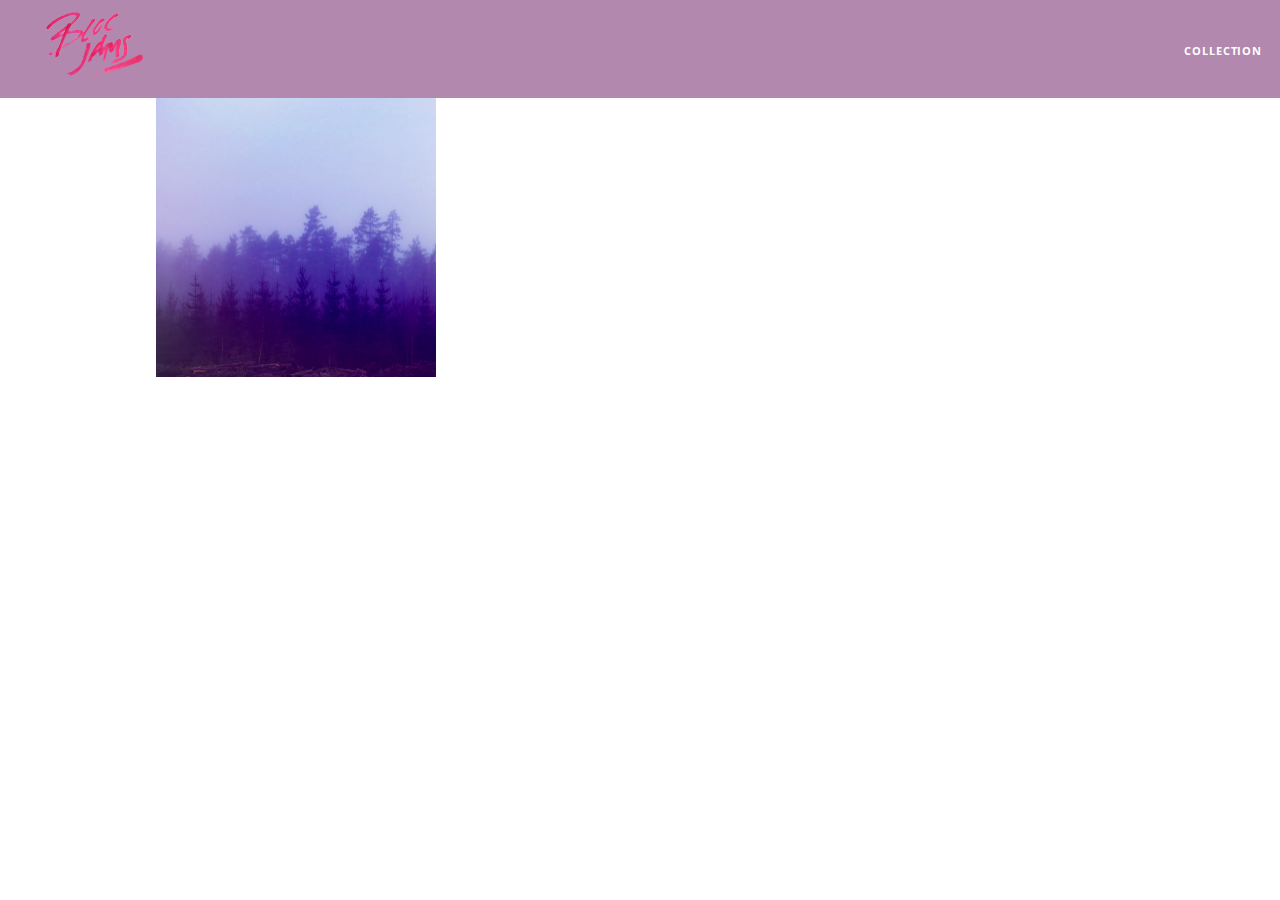
==== album.html @ 6fa30786 "assignment 6 - html-css-album view:completed" ====
<!DOCTYPE html>
<html>
    <head>
        <title>Bloc Jams</title>
        <meta name="viewport" content="width=device-width, initial-scale= 1" >
        <link rel="stylesheet" type="text/css" href="http://fonts.googleapis.com/css?family=Open+Sans:400,800,600,700,300">
        <link rel="stylesheet" type="text/css" href="http://code.ionicframework.com/ionicons/2.0.1/css/ionicons.min.css">
        <link rel="stylesheet" type="text/css" href="styles/normalize.css">
        <link rel="stylesheet" type="text/css" href="styles/main.css">
        <link rel="stylesheet" type="text/css" href="styles/album.css">
    </head>
    <body class="album">
        <nav class="navbar"> <!-- navigation bar -->
            <a href="index.html" class="logo">
                <img src="assets/images/bloc_jams_logo.png" alt="bloc jams logo">
            </a>
            <div class="links-container">
                <a href="collection.html" class="navbar-link">collection</a>
            </div>
        </nav>
        <main class="album-view container narrow">
            <section class="clearfix">
                <div class="column half">
                    <img src="assets/images/album_covers/01.png" class="album-cover-art">
                </div>
                <div class="album-view-details column half">
                    <h2 class="album-view-title">The Colors</h2>
                    <h3 class="album-view-artist">Pablo Picasso</h3>
                    <h5 class="album-view-release-info">1909 Spanis Records</h5>
                </div>
            </section>
            <table class="album-view-song-list">
                <tr class="album-view-song-item">
                    <td class="song-item-number">1</td>
                    <td class="song-item-title">Blue</td>
                    <td class="song-item-duration">X:XX</td>
                </tr>
                <tr class="album-view-song-item">
                    <td class="song-item-number">2</td>
                    <td class="song-item-title">Red</td>
                    <td class="song-item-duration">X:XX</td>
                </tr>
                <tr class="album-view-song-item">
                    <td class="song-item-number">3</td>
                    <td class="song-item-title">Green</td>
                    <td class="song-item-duration">X:XX</td>
                </tr>
                <tr class="album-view-song-item">
                    <td class="song-item-number">4</td>
                    <td class="song-item-title">Purple</td>
                    <td class="song-item-duration">X:XX</td>
                </tr>
                <tr class="album-view-song-item">
                    <td class="song-item-number">5</td>
                    <td class="song-item-title">Black</td>
                    <td class="song-item-duration">X:XX</td>
                </tr>
                <tr class="album-view-song-item">
                    <td class="song-item-number">1</td>
                    <td class="song-item-title">Blue</td>
                    <td class="song-item-duration">X:XX</td>
                </tr>
            </table>
        </main>
    </body>
</html>
---- styles/main.css ----
*, *::before, *::after {
    -moz-box-sizing: border-box;
    -webkit-box-sizing: border-box;
    box-sizing: border-box;    
}

html {
    height: 100%; /* makes sure our HTML takes up 100% of the browser window */
    font-size: 100%;
}

body {
    font-family: 'Open Sans';   /* sets our font to the "Open Sans" typeface */
    color: white;               /* sets the text color to white */
    min-height: 100%;           /* says the height of the body must be, at minimum, 100% of the window */
}

.navbar {
    position: relative;
    padding: 0.5rem;
    background-color: rgba(101,18,95,0.5);
    z-index: 1;
}

.navbar .logo {
    position: relative; /* position will be explained in a resource */
    left: 2rem;
    cursor: pointer; /* produces the finger-pointer icon when hovering the logo */
}

.navbar .links-container {
    display: table;
    position: absolute;
    top: 0;
    right: 0;
    height: 100px;
    color: white;
    text-decoration: none;
}

.links-container .navbar-link {
    display: table-cell;
    position: relative;
    height: 100%;
    padding-left: 1rem;
    padding-right: 1rem;
    vertical-align: middle;
    color: white;
    font-size: 0.625rem;
    letter-spacing: 0.05rem;
    font-weight: 700;
    text-transform: uppercase;    
    text-decoration: none;
    cursor: pointer;    
}

.links-container .navbar-link:hover {
    color: rgb(233,50,117);
}

.links-container .navbar-link:active {
    color: rgb(233,50,117);
    background-color: white;
}

.container {
    margin: 0 auto;
    max-width: 64rem;
}

.container.narrow {
    max-width: 56rem;
}

/* Medium and small screen (640px) */
@media (min-width: 640px) {
    html { font-size: 112%; }
    
    .column {
        float:left;
        padding-left: 1rem;
        padding-right: 1rem;
    }
    
    .column.full { width: 100%;}
    .column.two-thirds { width: 66.7%;}
    .column.half { width: 50%;}
    .column.third {width: 33.3%;}
    .column.fourth {width: 25%;}
    .column.flow-opposite: float:right; }
    
}

/* Large screens (1024px) */
@media (min-width: 1024px) {
    html { font-size: 120%; }
}

.clearfix::before,
.clearfix::after {
    content: " ";
    display: table;
}

.clearfix::after {
    clear:both;
}
---- styles/album.css ----
body.album {
    background-image: url(../assets/images/blurred_backgrounds/blur_bg_3.jpg);
    background-repeat: no-repeat;
    background-attachment: fixed;
    background-position: center center;
    background-size: cover;
}

.album-cover-art {
    position: relative;
    left:20%
    margin-top: 1rem;
    width: 60%;
}

.album-vew-details {
    position: relative;
    top: 1.5rem;
    padding: 1rem;
}

.album-view-details .album-vew-title {
    font-weight: 300;
    font-size: 2rem;
}

.album-view-details .album-view-artist {
    font-weight: 300;
    font-size: 1.5rem;
}

.album-view-details .album-view-release-info {
    font-weight: 300;
    font-size: 0.75rem;
}

.album-view-song-list {
    width: 90%;
    margin: 1.5rem auto;
    font-weight: 300;
    font-size: 0.75em;
    border-collapse: collapse;
}

.album-view-song-title {
    height: 3rem;
    border-bottom: 1px solid rgba(255,255,255,0.5);
}

.sont-item-number {
    width: 5%;
}

.song-item-title {
    width: 85%;
}

.song-item-duration {
    width: 5%;
}

@media (max-width: 640px) and (min-width: 320px) {
    .album-view-details {
        text-align: center;
    }
    
    .album-view-title {
        margin-top: 0;
    }
}

@media (max-width: 1024px) and (min-widht: 320px) {
    .album-view-song-list {
        position: relative;
        top: 1rem;
        width: 80%;
        margin: auto;
    }
}
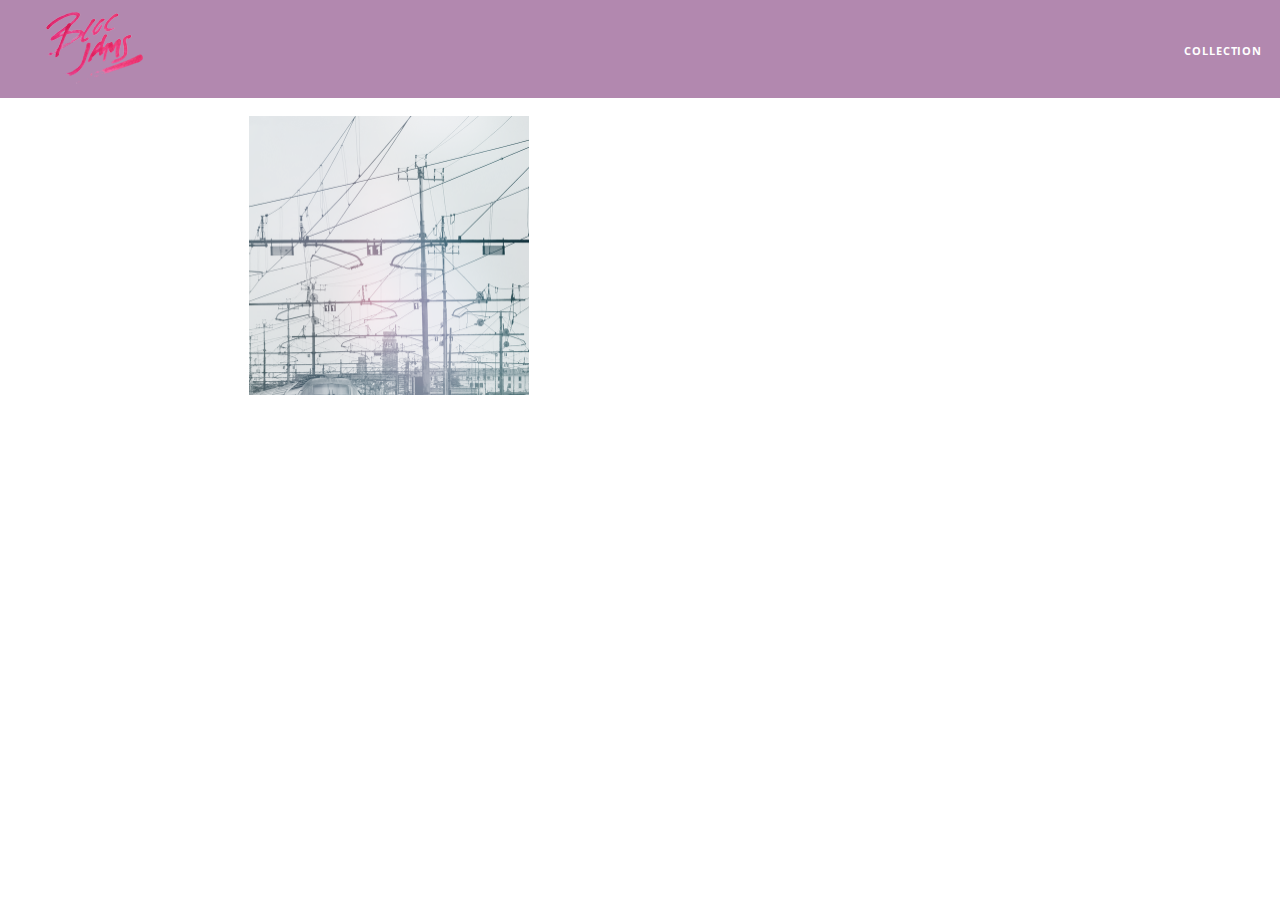
==== commit 0740e663: "Assignment 11 - DOM scripting: album - C" ====
--- a/album.html
+++ b/album.html
@@ -24,43 +24,14 @@
                     <img src="assets/images/album_covers/01.png" class="album-cover-art">
                 </div>
                 <div class="album-view-details column half">
-                    <h2 class="album-view-title">The Colors</h2>
-                    <h3 class="album-view-artist">Pablo Picasso</h3>
-                    <h5 class="album-view-release-info">1909 Spanis Records</h5>
+                    <h2 class="album-view-title">title</h2>
+                    <h3 class="album-view-artist">artist</h3>
+                    <h5 class="album-view-release-info">test</h5>
                 </div>
             </section>
-            <table class="album-view-song-list">
-                <tr class="album-view-song-item">
-                    <td class="song-item-number">1</td>
-                    <td class="song-item-title">Blue</td>
-                    <td class="song-item-duration">X:XX</td>
-                </tr>
-                <tr class="album-view-song-item">
-                    <td class="song-item-number">2</td>
-                    <td class="song-item-title">Red</td>
-                    <td class="song-item-duration">X:XX</td>
-                </tr>
-                <tr class="album-view-song-item">
-                    <td class="song-item-number">3</td>
-                    <td class="song-item-title">Green</td>
-                    <td class="song-item-duration">X:XX</td>
-                </tr>
-                <tr class="album-view-song-item">
-                    <td class="song-item-number">4</td>
-                    <td class="song-item-title">Purple</td>
-                    <td class="song-item-duration">X:XX</td>
-                </tr>
-                <tr class="album-view-song-item">
-                    <td class="song-item-number">5</td>
-                    <td class="song-item-title">Black</td>
-                    <td class="song-item-duration">X:XX</td>
-                </tr>
-                <tr class="album-view-song-item">
-                    <td class="song-item-number">1</td>
-                    <td class="song-item-title">Blue</td>
-                    <td class="song-item-duration">X:XX</td>
-                </tr>
+            <table class="album-view-song-list">                
             </table>
         </main>
+        <script src="scripts/album.js"></script>
     </body>
 </html>--- a/styles/album.css
+++ b/styles/album.css
@@ -8,7 +8,7 @@
 
 .album-cover-art {
     position: relative;
-    left:20%
+    left:20%;
     margin-top: 1rem;
     width: 60%;
 }
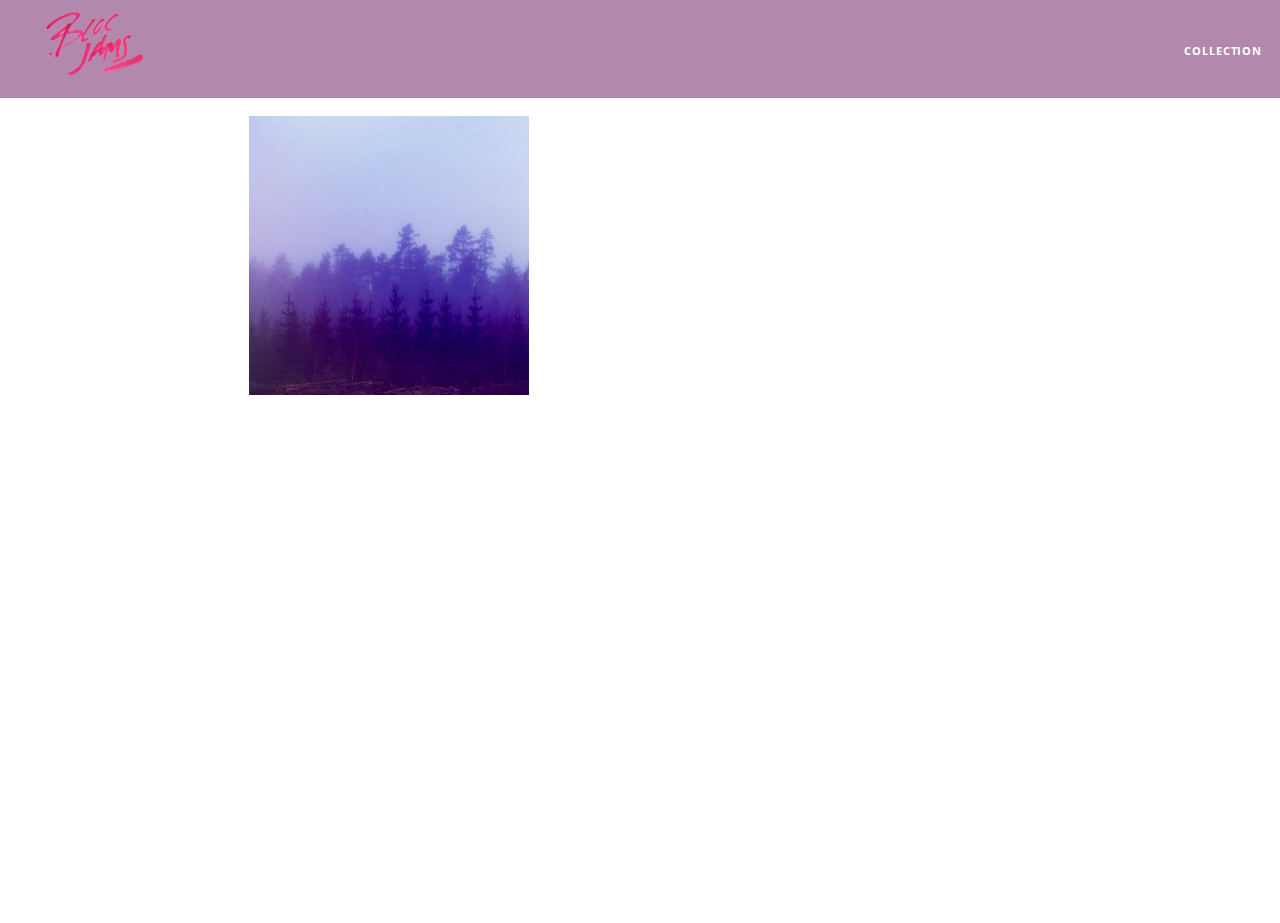
==== commit 28f964c7: "checkpoint 15 - final" ====
--- a/album.html
+++ b/album.html
@@ -8,6 +8,7 @@
         <link rel="stylesheet" type="text/css" href="styles/normalize.css">
         <link rel="stylesheet" type="text/css" href="styles/main.css">
         <link rel="stylesheet" type="text/css" href="styles/album.css">
+        <link rel="stylesheet" type="text/css" href="styles/player_bar.css">
     </head>
     <body class="album">
         <nav class="navbar"> <!-- navigation bar -->
@@ -32,6 +33,42 @@
             <table class="album-view-song-list">                
             </table>
         </main>
+        
+        <section class="player-bar">
+            <div class="container">
+                <div class="control-group main-controls">
+                    <a class="previous">
+                        <span class="ion-skip-backward"></span>
+                    </a>
+                    <a class="play-pause">
+                        <span class="ion-play"></span>
+                    </a>
+                    <a class="next">
+                        <span class="ion-skip-forward"></span>
+                    </a>
+                </div>
+                <div class="control-group currently-playing">
+                    <h2 class="song-name">My dumb song</h2>
+                    <div class="seek-control">
+                        <div class="seek-bar">
+                            <div class="fill"></div>
+                            <div class="thumb"></div>
+                        </div>
+                        <div class="current-time">2:30</div>
+                        <div class="total-time">4:45</div>
+                    </div>
+                    <h2 class="artist-song-mobile">My dumb song - Fallout Boy</h2>
+                    <h3 class="artist-name">Fallout Boy</h3>
+                </div>
+                <div class="control-group volume">
+                    <span class="ion-volume-high icon"></span>
+                    <div class="seek-bar">
+                        <div class="fill"></div>
+                        <div class="thumb"></div>
+                    </div>
+                </div>
+            </div>            
+        </section>
         <script src="scripts/album.js"></script>
     </body>
 </html>--- a/styles/album.css
+++ b/styles/album.css
@@ -4,6 +4,7 @@
     background-attachment: fixed;
     background-position: center center;
     background-size: cover;
+    padding-bottom: 200px;
 }
 
 .album-cover-art {
@@ -42,21 +43,45 @@
     border-collapse: collapse;
 }
 
-.album-view-song-title {
+.album-view-song-list td {
     height: 3rem;
-    border-bottom: 1px solid rgba(255,255,255,0.5);
+    border-bottom: 1px solid  rgba(255,255,255,0.5);
 }
 
-.sont-item-number {
+.song-item-number {
     width: 5%;
+    min-width: 30px;
+    text-align: center;
 }
 
 .song-item-title {
     width: 85%;
+    box-sizing: border-box;
+    padding-left: .4em ;
 }
 
 .song-item-duration {
     width: 5%;
+}
+
+.album-song-button {
+    text-align: center;
+    font-size: 14px;
+    background-color: white;
+    color: rgb(210,40,123);
+    border-radius: 50% 50%;
+    display: inline-block;
+    width: 28px;
+}
+
+.album-song-button:hover {
+    cursor: pointer;
+    color: white;
+    background-color: rgb(210,40,123);
+}
+
+.album-song-button span {
+    line-height: 28px;
 }
 
 @media (max-width: 640px) and (min-width: 320px) {
--- a/styles/player_bar.css
+++ b/styles/player_bar.css
@@ -0,0 +1,187 @@
+.player-bar {
+    position: fixed;
+    bottom: 0;
+    left: 0;
+    right: 0;
+    height: 200px;
+    background-color: rgba(255,255,255, 0.3);
+    z-index: 100;
+}
+
+.player-bar a {
+    font-size: 1.1rem;
+    vertical-align: middle;
+}
+
+.player-bar a,
+.player-bar a:hover {
+    color: white;
+    cursor: pointer;
+    text-decoration: none;
+}
+
+.player-bar .container {
+    display: table;
+    padding: 0;
+    width: 90%;
+    min-height: 100%;
+}
+
+.player-bar .control-group {
+    display: table-cell;
+    vertical-align: middle;
+}
+
+.player-bar .main-controls {
+    width: 25%;
+    text-align: left;
+    padding-right: 1rem;    
+}
+
+.player-bar .main-controls .previous {
+    margin-right: 16.5%;
+}
+
+.player-bar .main-controls .play-pause {
+    margin-right: 15%;
+    font-size: 1.6rem;
+}
+
+.player-bar .currently-playing {
+    width: 50%;
+    text-align: center;
+    position:relative;
+}
+
+.player-bar .currently-playing .song-name,
+.player-bar .currently-playing .artist-name,
+.player-bar .currently-playing .artist-song-mobile {
+    text-align: center;
+    font-size: .75rem;
+    margin: 0;
+    position: absolute;
+    width: 100%;
+    font-weight: 300;
+}
+
+.player-bar .currently-playing .song-name,
+.player-bar .currently-playing .artist-song-mobile {
+    top: 1.1rem;
+}
+
+.player-bar .currently-playing .artist-name {
+    bottom: 1.1rem;
+}
+
+.player-bar .currently-playing .artist-song-mobile {
+    display: none;
+}
+
+.seek-control {
+    position: relative;
+    font-size: 0.8rem;
+}
+
+.seek-control .current-time {
+    position: absolute;
+    top: 0.5rem;
+}
+
+.seek-control .total-time {
+    position: absolute;
+    right: 0;
+    top: 0.5rem;
+}
+
+.seek-bar {
+    height: 0.25rem;
+    background-color: rgba(255,255,255, 0.3);
+    border-radius: 2px;
+    position: relative;
+    cursor: pointer;
+}
+
+.seek-bar .fill {
+    background-color: white;
+    width: 36%;
+    height: .25rem;
+    border-radius: 2px;
+}
+
+.seek-bar .thumb {
+    position: absolute;
+    height: 0.5rem;
+    width: 0.5rem;
+    background-color: white;
+    left: 36%;
+    top: 50%;
+    
+    margin-left: -0.25rem;
+    margin-top: -0.25rem;
+    border-radius: 50%;
+    cursor: pointer;
+    -webkit-transition: all 100ms ease-in-out;
+       -moz-transition: all 100ms ease-in-out;
+            transition: all 100ms ease-in-out;
+    
+}
+
+.seek-bar:hover .thumb {
+    width: 1.1rem;
+    height: 1.1rem;
+    margin-top: -0.5rem;
+    margin-left: -0.5rem;
+}
+
+.player-bar .volume {
+    width: 25%;
+    text-align: right;
+}
+
+.player-bar .volume .icon {
+    font-size: 1.1rem;
+    display: inline-block;
+    vertical-align: middle;
+}
+
+.player-bar .volume .seek-bar {
+    display: inline-block;
+    width: 5.75rem;
+    vertical-align: middle;
+}
+
+@media (max-width: 640px) {
+    .player-bar {
+        padding: 1rem;
+        background-color: rgba(0,0,0,0.6);
+    }
+    
+    .player-bar .main-controls,
+    .player-bar .currently-playing,
+    .player-bar .volume {
+        display: block;
+        margin: 0 auto;
+        padding: 0;
+        width: 100%;
+        text-align: center;
+    }
+    
+    .player-bar .main-controls,
+    .player-bar .volume {
+        min-height: 3.5rem;
+    }
+    
+    .player-bar .currently-playing {
+        min-height: 3.5rem;
+    }
+    
+    .player-bar .artist-name,
+    .player-bar .song-name {
+        display: none;
+    }
+    
+    .player-bar .currently-playing .artist-song-mobile {
+        display: block;
+        top: 2rem;
+    }
+}